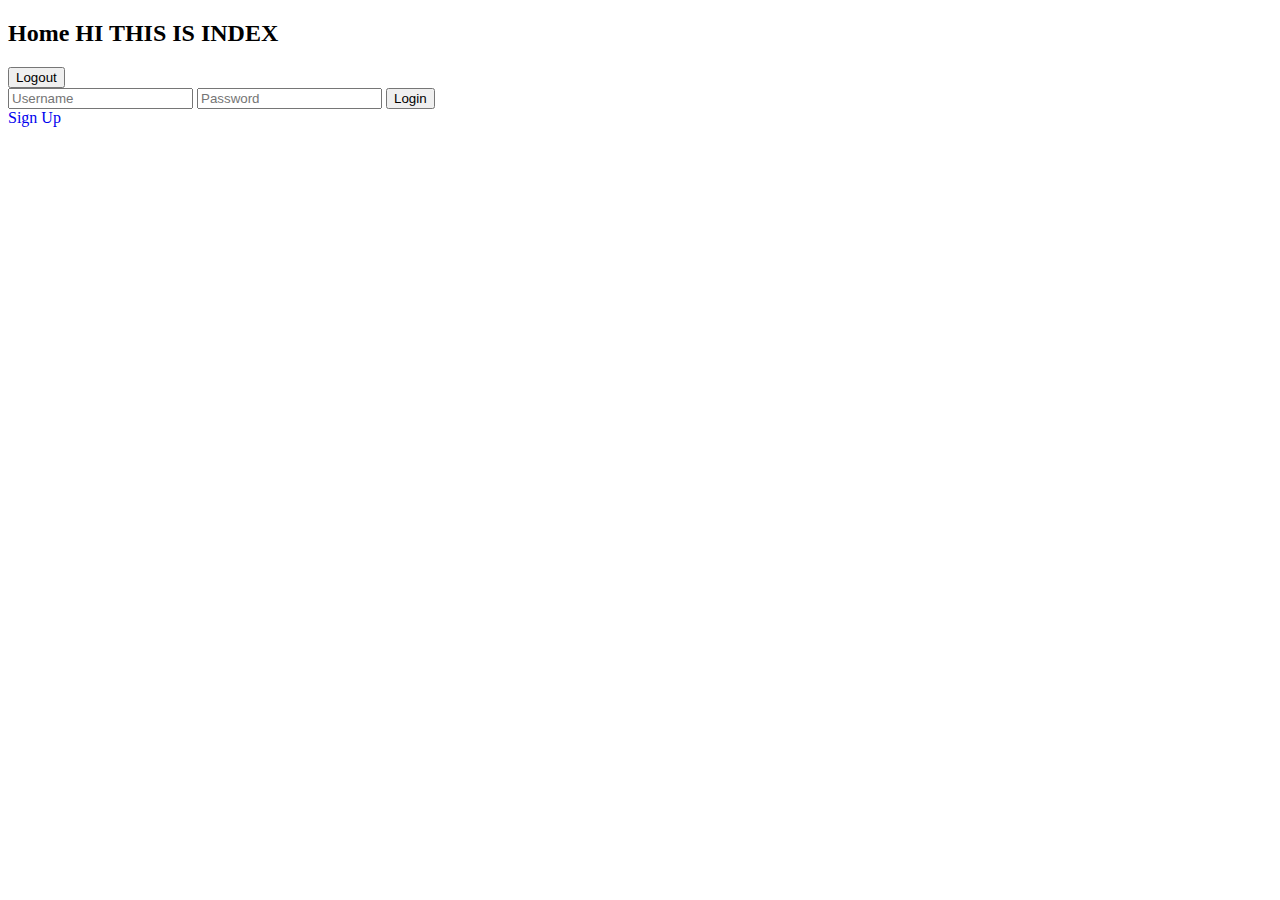
==== index.html @ f52041f5 "Update index.html" ====
<!DOCTYPE html>


<html>

<head>  
    <title>ComRad</title>
    <link rel="stylesheet" type="text/css" href="stylesheet.css">
    <script src="https://ajax.googleapis.com/ajax/libs/jquery/3.2.1/jquery.min.js"></script>
    <script src="homeScript.js"></script>
    

</head>

<body>  
   
   
   <section class="main-container">
        <div class="main-wrapper">
            <h2>Home HI THIS IS INDEX</h2>
        </div>
    </section>


    <header>
            <div class="logInOutContainer">
            <!-- trying to removie php -->
                 
            <form action="includes/logout.php" class="login-form" id="logoutContainer" method="POST">
                <button type="submit" name="submit">Logout</button>
            </form>
            <form action="includes/login.php" class="login-form" method="POST"> 
                <input type="text" name="uid" placeholder="Username">
                <input type="text" name="pwd" placeholder="Password">
                <button type="submit" name="submit">Login</button>                  
            </form>
            <a href="signup.html" id="signupBut" style="text-decoration:none">Sign Up</a>
    
                    
            </div>
    </header>
    </body>

</html>
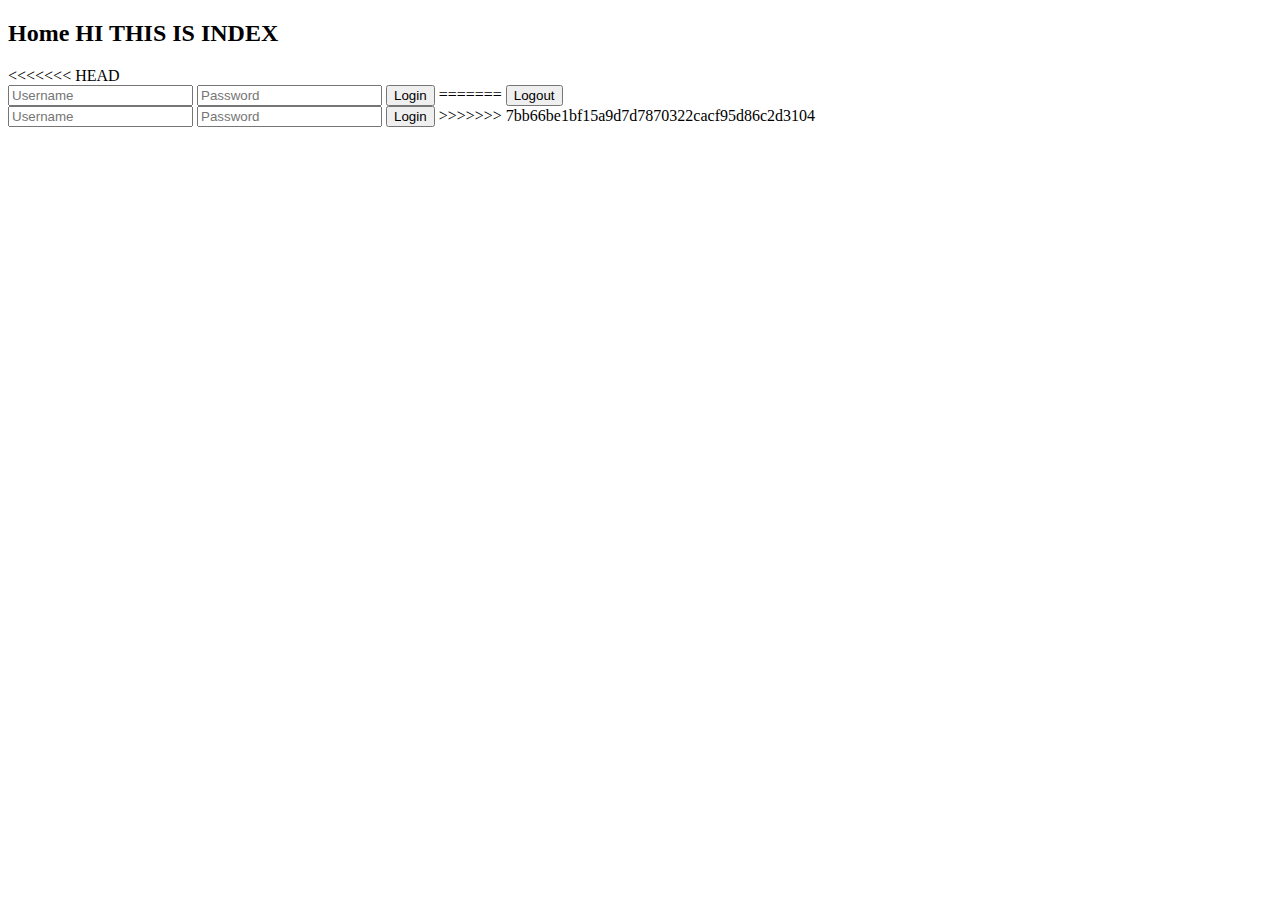
==== commit 06d7736e: "Merge branch 'master' of https://github.com/morganavickery/426-Final-Project" ====
--- a/index.html
+++ b/index.html
@@ -8,6 +8,7 @@
     <link rel="stylesheet" type="text/css" href="stylesheet.css">
     <script src="https://ajax.googleapis.com/ajax/libs/jquery/3.2.1/jquery.min.js"></script>
     <script src="homeScript.js"></script>
+    <script src="scripts/login.js"></script>
     
 
 </head>
@@ -26,17 +27,27 @@
             <div class="logInOutContainer">
             <!-- trying to removie php -->
                  
-            <form action="includes/logout.php" class="login-form" id="logoutContainer" method="POST">
-                <button type="submit" name="submit">Logout</button>
-            </form>
+<<<<<<< HEAD
             <form action="includes/login.php" class="login-form" method="POST"> 
                 <input type="text" name="uid" placeholder="Username">
                 <input type="text" name="pwd" placeholder="Password">
                 <button type="submit" name="submit">Login</button>                  
+=======
+            <form action="includes/logout.php" class="login-form" id="logoutContainer" method="POST">
+                <button type="submit" name="submit">Logout</button>
             </form>
-            <a href="signup.html" id="signupBut" style="text-decoration:none">Sign Up</a>
-    
-                    
+
+            <!-- login rerouted to js then php -->
+            <!-- removed:  action="includes/login.php"  method="POST"  -->
+            <!-- added: ids to identify inputs and buttons -->
+            <!-- if this works, need to replace login form in other areas, or maybe just delete from home page? -->
+            <form class="login-form"> 
+                <input id="login_uid" type="text" name="uid" placeholder="Username">
+                <input id="login_pwd" type="text" name="pwd" placeholder="Password">
+                <button id="submit_login" type="submit" name="submit">Login</button>                  
+>>>>>>> 7bb66be1bf15a9d7d7870322cacf95d86c2d3104
+            </form>
+                  
             </div>
     </header>
     </body>
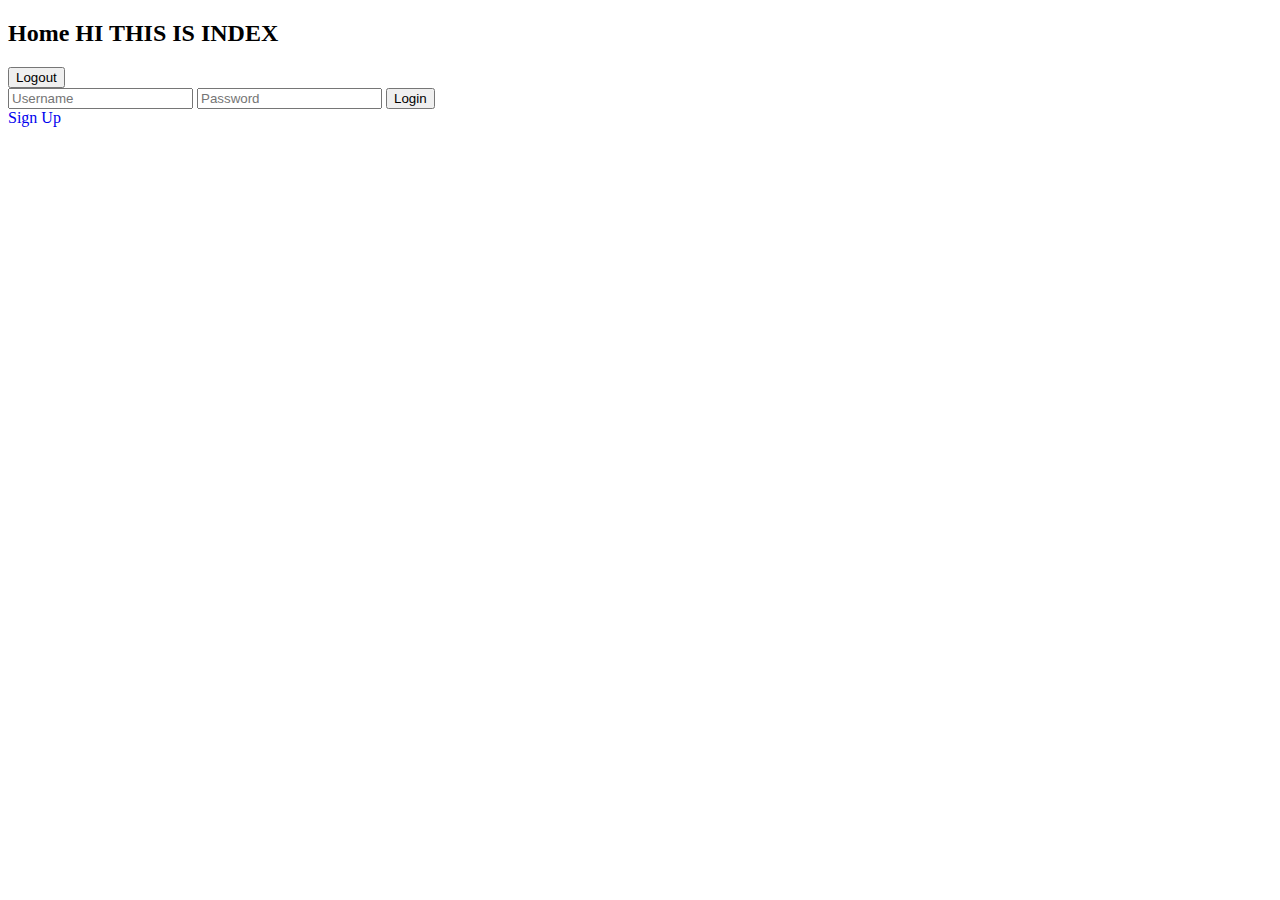
==== commit 0ff18820: "these are the correct non fucked versions" ====
--- a/index.html
+++ b/index.html
@@ -27,12 +27,6 @@
             <div class="logInOutContainer">
             <!-- trying to removie php -->
                  
-<<<<<<< HEAD
-            <form action="includes/login.php" class="login-form" method="POST"> 
-                <input type="text" name="uid" placeholder="Username">
-                <input type="text" name="pwd" placeholder="Password">
-                <button type="submit" name="submit">Login</button>                  
-=======
             <form action="includes/logout.php" class="login-form" id="logoutContainer" method="POST">
                 <button type="submit" name="submit">Logout</button>
             </form>
@@ -45,9 +39,10 @@
                 <input id="login_uid" type="text" name="uid" placeholder="Username">
                 <input id="login_pwd" type="text" name="pwd" placeholder="Password">
                 <button id="submit_login" type="submit" name="submit">Login</button>                  
->>>>>>> 7bb66be1bf15a9d7d7870322cacf95d86c2d3104
             </form>
-                  
+            <a href="signup.html" id="signupBut" style="text-decoration:none">Sign Up</a>
+    
+                    
             </div>
     </header>
     </body>
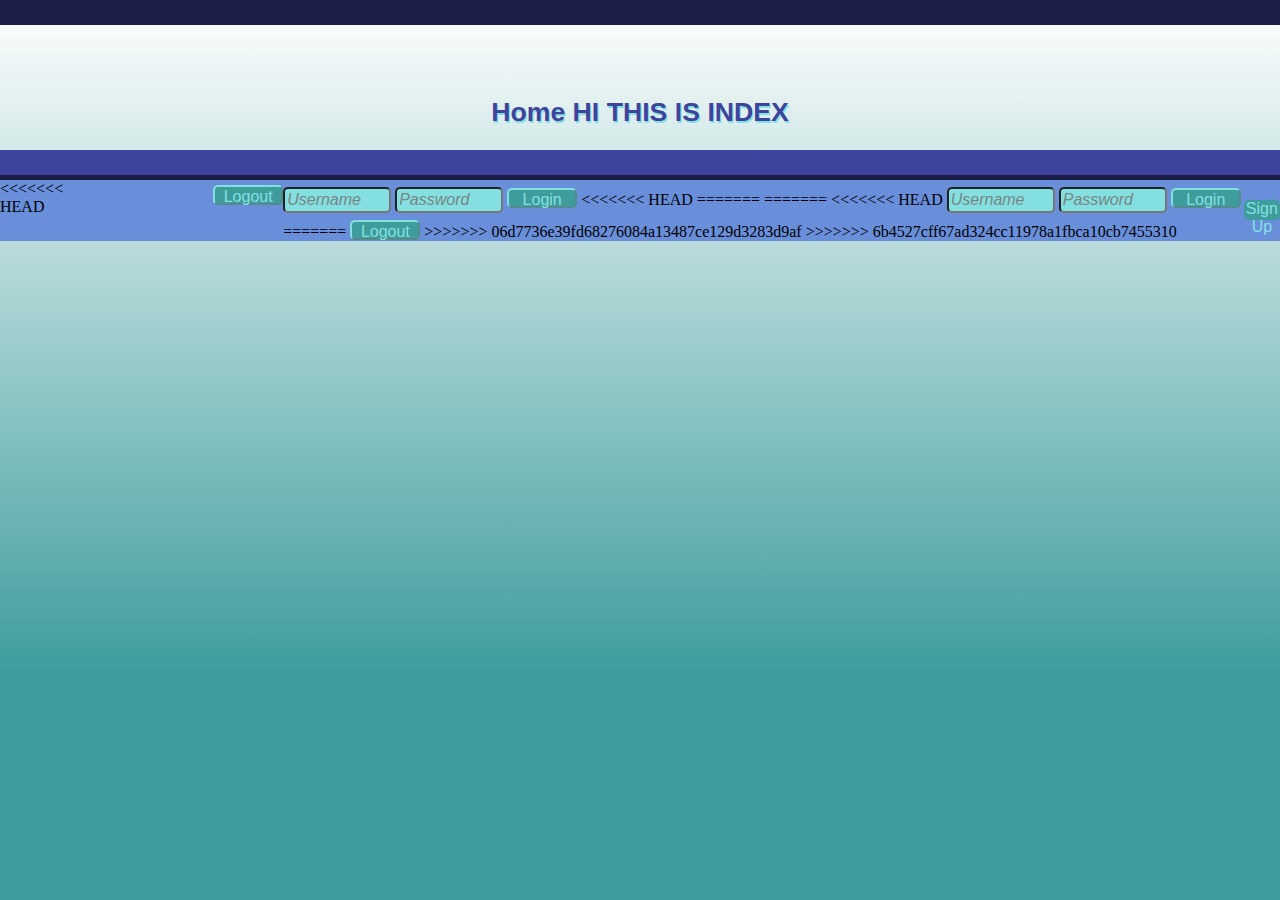
==== commit b7745871: "Merge branch 'master' of https://github.com/morganavickery/426-Final-Project" ====
--- a/index.html
+++ b/index.html
@@ -27,6 +27,7 @@
             <div class="logInOutContainer">
             <!-- trying to removie php -->
                  
+<<<<<<< HEAD
             <form action="includes/logout.php" class="login-form" id="logoutContainer" method="POST">
                 <button type="submit" name="submit">Logout</button>
             </form>
@@ -39,6 +40,19 @@
                 <input id="login_uid" type="text" name="uid" placeholder="Username">
                 <input id="login_pwd" type="text" name="pwd" placeholder="Password">
                 <button id="submit_login" type="submit" name="submit">Login</button>                  
+<<<<<<< HEAD
+=======
+=======
+<<<<<<< HEAD
+            <form action="includes/login.php" class="login-form" method="POST"> 
+                <input type="text" name="uid" placeholder="Username">
+                <input type="text" name="pwd" placeholder="Password">
+                <button type="submit" name="submit">Login</button>                  
+=======
+            <form action="includes/logout.php" class="login-form" id="logoutContainer" method="POST">
+                <button type="submit" name="submit">Logout</button>
+>>>>>>> 06d7736e39fd68276084a13487ce129d3283d9af
+>>>>>>> 6b4527cff67ad324cc11978a1fbca10cb7455310
             </form>
             <a href="signup.html" id="signupBut" style="text-decoration:none">Sign Up</a>
     
--- a/stylesheet.css
+++ b/stylesheet.css
@@ -0,0 +1,396 @@
+/*WIDGETS*/
+.widgetForm {
+    color: #3E9C9C;
+    text-shadow: 1px 1px white;
+    font-family: 'Lucida Grande';
+    padding-right: 5px;
+    align-self:flex-end;
+}
+
+.widgetForm input {
+    border-color: 1px solid #3E9C9C;
+    color: #3E9C9C;
+    background-color: #84E0E0;
+    width:max-content;
+    height:max-content
+    font-family: 'Lucida Grande', Helvetica, Arial, Sans-Serif;
+    border-radius:5px;
+    font-size: 10pt;
+    padding: 2px;
+}
+
+.widgetForm button{
+ border-color: #3E9C9C;
+    color: #84E0E0;
+    background-color: #3E9C9C;
+    border-radius:5px;
+    width:70px;
+    align-self:center;
+    height: 20px;
+   font-family: 'Lucida Grande', Helvetica, Arial, Sans-Serif;
+    text-align:center;
+    font-size:12pt;
+}
+
+.widget{
+    background-image: url("images/widgetTexture.jpg");
+    background-size: cover;
+    /*background: #3e429c;
+    background: -moz-linear-gradient(top, #3e429c 0%, #698fdb 100%);
+    background: -webkit-linear-gradient(top, #3e429c 0%,#698fdb 100%); 
+    background: linear-gradient(to bottom, #3e429c 0%,#698fdb 100%); */
+    background-size: 100% 100%;
+    color: white;
+    text-shadow: 1px 1px #3E9C9C;
+    font-family: 'lucida Grande';
+    border-color:#3E9C9C
+    border: double
+}
+
+
+.widgetForm input::placholder{
+    font-style: italic;
+    opacity:.85;
+}
+
+#createProjectForm {
+    display: none;
+}
+
+#joinProjectForm {
+    display: none;
+}
+
+#createTaskForm {
+    display: none;
+}
+
+.dropdown button{
+    align-self: flex-end;
+    float:right;
+}
+
+.dropdown {
+    margin:5px;
+    width: auto;
+    display: flex;
+    background: #3e429c;
+    background: -webkit-gradient(linear, left top, left bottom, from(#3E9C9C), to(#3e429c));
+    background: -webkit-linear-gradient(top, #84e0e0, #3e429c);
+    background: -moz-linear-gradient(top, #84e0e0, #3e429c);
+    background: -ms-linear-gradient(top, #84e0e0, #3e429c);
+    background: -o-linear-gradient(top, #84e0e0, #3e429c);
+    padding: 6px 12px;
+    -webkit-border-radius: 0px;
+    -moz-border-radius: 0px;
+    border-radius: 0px;
+    -webkit-box-shadow: rgba(0,0,0,1) 0 1px 0;
+    -moz-box-shadow: rgba(0,0,0,1) 0 1px 0;
+    box-shadow: rgba(0,0,0,1) 0 1px 0;
+    text-shadow: rgba(0,0,0,.4) 0 1px 0;
+    color: white;
+    font-size: 12px;
+    font-family: 'Lucida Grande', Helvetica, Arial, Sans-Serif;
+    text-decoration: none;
+    vertical-align: middle;
+}
+
+.widgetBoard {
+    display:grid;
+    grid-template-columns: 50% 50%;
+    grid-auto-rows: auto;
+    border-style: double;
+    margin-left: 150px;
+}
+
+#allProjectsWidget {
+    grid-column: 1;
+    grid-row:1;
+}
+
+#currentProjectWidget{
+    grid-column: 2;
+    grid-row-start: 1;
+    grid-row-end: 2;
+    height: fit-content;
+}
+
+#allTasksWidget {
+    grid-column: 1;
+    grid-row: 2;
+} 
+
+#cpTasks{
+    order:1;
+}
+
+#contacts{
+    order:2;
+}
+
+.widgetHeader {
+    border-style: double;
+    color:transparent;
+}
+
+.widget{
+    margin:10px;
+    border-style: double;
+}
+
+.dropdown{
+    border-style: double;
+
+}
+
+/*NAVIGATION*/
+#homeNav {
+    background-image: url("images/logo.sc");
+    background-repeat: no-repeat;  
+    background-position: 0% 0%;
+    background-size: 100% 100%;
+    height: 100px;
+}
+
+.navButton {
+    display: block;
+    /*border-style: double;*/
+    padding:10px;
+    border-top: 1px solid #000000;
+    background: #698fdb;
+    background: -webkit-gradient(linear, left top, left bottom, from(#3e439c), to(#698fdb));
+    background: -webkit-linear-gradient(top, #3e439c, #698fdb);
+    background: -moz-linear-gradient(top, #3e439c, #698fdb);
+    background: -ms-linear-gradient(top, #3e439c, #698fdb);
+    background: -o-linear-gradient(top, #3e439c, #698fdb);
+    padding: 11px 22px;
+    -webkit-border-radius: 0px;
+    -moz-border-radius: 0px;
+    border-radius: 0px;
+    -webkit-box-shadow: rgba(0,0,0,1) 0 1px 0;
+    -moz-box-shadow: rgba(0,0,0,1) 0 1px 0;
+    box-shadow: rgba(0,0,0,1) 0 1px 0;
+    text-shadow: rgba(0,0,0,.4) 0 1px 0;
+    color: white;
+    font-size: 16px;
+    font-family: Georgia, serif;
+    text-decoration: none;
+}
+
+.navButton:hover {
+   border-top-color: #1f275e;
+   background: #1f275e;
+   color: #ccc;
+}
+
+.navButton:active {
+   border-top-color: #000000;
+   background: #000000;
+}
+
+.navigationContainer {
+    list-style-type: none;
+    margin:0;
+    width: 150px;
+    padding:0;
+    border-style: double;
+    position: fixed;
+    overflow: auto;
+    height: 100%;
+}
+
+/*GENERAL*/
+#title {
+    margin-left: 150px;
+    /*border-style: double;*/
+    padding:0;
+}
+
+#subtitle {
+    /*border-style: double;*/
+    justify-content: space-around;
+    display:flex;
+    margin-left: 150px;
+}
+
+body {
+    background: linear-gradient(to bottom, #ffffff 0%, #3E9C9C 75%);
+    height: 100%;
+    margin: 0;
+    background-repeat: no-repeat;
+    background-attachment: fixed;
+}
+
+/*LOGIN HEADER*/
+#homeLogin {
+    display: flex;
+    flex-direction: row;
+    justify-content: space-around;
+    margin-left:150px;
+    background-color:red;
+}
+
+.logInOutContainer{
+    display: flex;
+    flex-direction: row;
+    background-color: #698fdb;
+    justify-content: space-around;
+    border-top: 5px #3e439c inset;
+}
+
+#signupBut{
+   border-color: #3E9C9C;
+    color: #84E0E0;
+    background-color: #3E9C9C;
+    border-radius:5px;
+    width:70px;
+    align-self:center;
+    height: 20px;
+   font-family: 'Lucida Grande', Helvetica, Arial, Sans-Serif;
+    text-align:center;
+    font-size:12pt;
+}
+
+.login-form button {
+    font-size:12pt;
+    border-color: #84E0E0;
+    color: #84E0E0;
+    background-color: #3E9C9C;
+    border-radius:5px;
+    width:70px;
+    align-self:center;
+    height: 20px;
+   font-family: 'Lucida Grande', Helvetica, Arial, Sans-Serif;
+    text-align:center;
+}
+
+.login-form input {
+    border-color: 1px solid #3E9C9C;
+    color: #3E9C9C;
+    background-color: #84E0E0;
+    width:100px;
+    height: 20px;
+   font-family: 'Lucida Grande', Helvetica, Arial, Sans-Serif;
+    border-radius:5px;
+    font-size: 12pt;
+    margin-top:5pt;
+    margin-bottom:5pt;
+}
+
+#signupBut button:active {
+    border-color:  1px solid #3E9C9C;
+    color: #3E9C9C;
+    background-color: #84E0E0;
+}
+
+#logoutContainer{
+    margin-left:150px;
+}
+
+#logoutContainer button {
+    align-self: center;
+    margin-top: 5px;
+}
+
+.login-form input::placeholder {
+    font-style: italic;
+    opacity:.85;
+}
+
+.login-form button:active {
+    border-color: #3E9C9C;
+    color: #3E9C9C;
+    background-color: #84E0E0;
+}
+
+
+
+
+/*SIGN IN PAGE*/
+.main-wrapper {
+    background-image: url("images/homeFists.jpeg");
+    margin: 0;
+    background-size: cover;
+    height: 100%;
+    width: 100%;
+    border-top:25px #3e439c inset;
+    border-bottom:25px #3e439c inset;
+    margin-right: 5px;
+}
+
+.main-wrapper h2{
+    text-align: center;
+   font-family: 'Lucida Grande', Helvetica, Arial, Sans-Serif;
+    text-shadow: 1px 2px #84E0E0;
+    color: #3e439c;
+    font-size:20pt;
+    padding-top:50px;
+}
+
+.main-wrapper h1 {
+    text-align: center;
+   font-family: 'Lucida Grande', Helvetica, Arial, Sans-Serif;
+    text-shadow: 4px 4px #3e439c;
+    color: #84E0E0;
+    font-size:44pt;
+    padding-top:50px;
+    font: bold;
+}
+
+.main-wrapper h3{
+    text-align: center;
+   font-family: 'Lucida Grande', Helvetica, Arial, Sans-Serif;
+    text-shadow: 1px 2px #84E0E0;
+    color: #3e439c;
+    font-size:20pt;
+    padding-top:50px;
+    font-style: italic;
+}
+
+
+
+/*FORM*/
+.main-wrapper form {
+    display:flex;
+    flex-direction: column;
+    /*align-content: center;*/
+}
+
+.signup-form input{
+    width:250px;
+    height: 40px;;
+    align-self: center;
+    margin: 5px;
+    border: 1px solid #3e439c;
+    background-color: #698fdb;
+    color: #3e439c;
+   font-family: 'Lucida Grande', Helvetica, Arial, Sans-Serif;
+    opacity: 1.0;
+    border-radius:5px;
+    font-size: 1.2em;
+}
+
+.signup-form input::placeholder {
+  opacity: .85;
+  font-style: italic;
+  color:darkgrey;
+}
+
+.signup-form button {
+    background-color:#3e439c;
+    border: 1px solid #84E0E0;
+    color: #84E0E0;
+    width: 100px;
+    height:30px;
+    align-self: center;
+    text-shadow: 1px 2px #698fdb;
+   font-family: 'Lucida Grande', Helvetica, Arial, Sans-Serif;
+    font-size:14pt;
+    margin-bottom: 50px;
+    border-radius:5px;
+}
+
+.signup-form button:active {
+    background-color:#84E0E0;
+    color: #3e439c;
+}
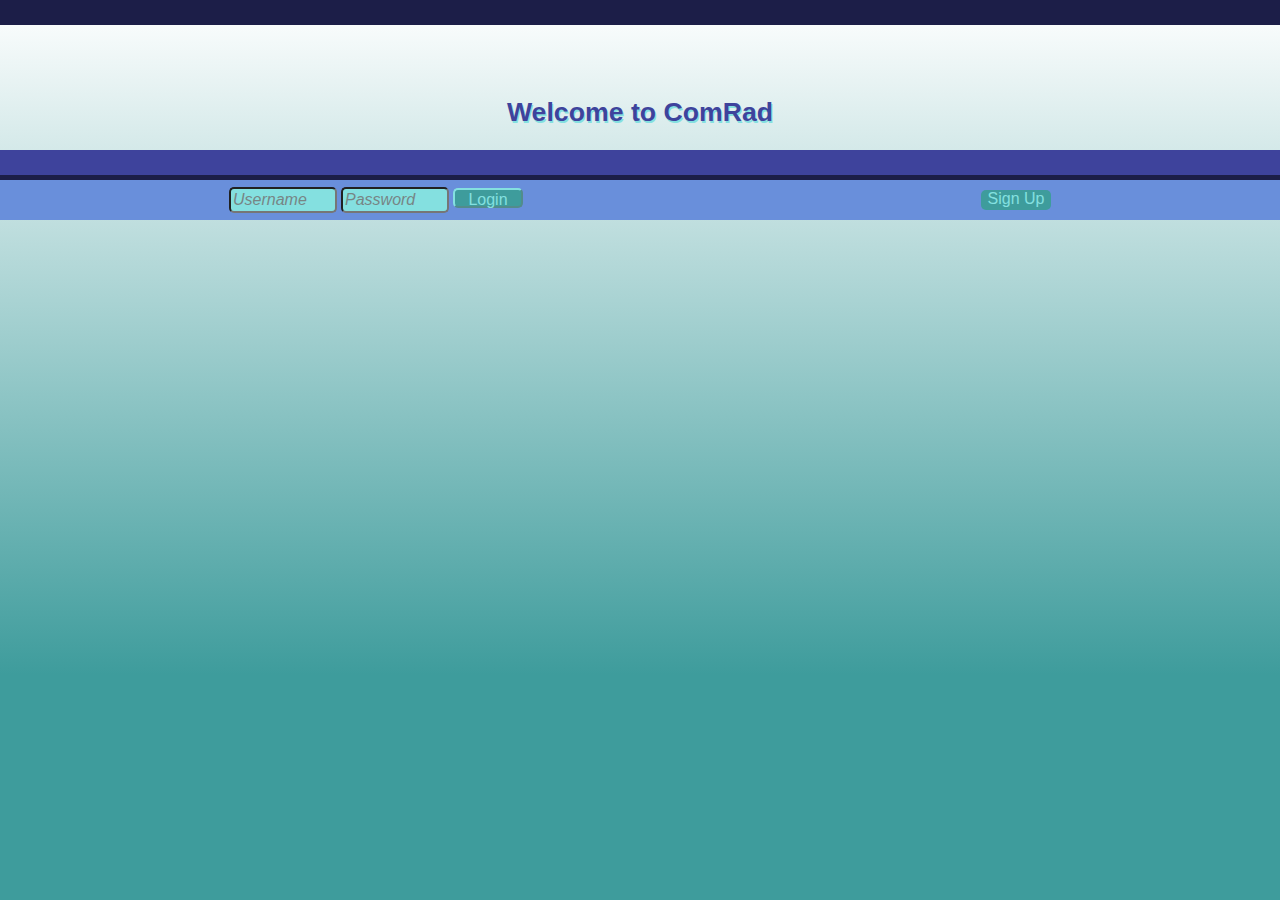
==== commit 4c03cb21: "commit removal" ====
--- a/index.html
+++ b/index.html
@@ -18,20 +18,14 @@
    
    <section class="main-container">
         <div class="main-wrapper">
-            <h2>Home HI THIS IS INDEX</h2>
+            <h2>Welcome to ComRad</h2>
         </div>
     </section>
 
 
     <header>
             <div class="logInOutContainer">
-            <!-- trying to removie php -->
-                 
-<<<<<<< HEAD
-            <form action="includes/logout.php" class="login-form" id="logoutContainer" method="POST">
-                <button type="submit" name="submit">Logout</button>
-            </form>
-
+ 
             <!-- login rerouted to js then php -->
             <!-- removed:  action="includes/login.php"  method="POST"  -->
             <!-- added: ids to identify inputs and buttons -->
@@ -40,19 +34,6 @@
                 <input id="login_uid" type="text" name="uid" placeholder="Username">
                 <input id="login_pwd" type="text" name="pwd" placeholder="Password">
                 <button id="submit_login" type="submit" name="submit">Login</button>                  
-<<<<<<< HEAD
-=======
-=======
-<<<<<<< HEAD
-            <form action="includes/login.php" class="login-form" method="POST"> 
-                <input type="text" name="uid" placeholder="Username">
-                <input type="text" name="pwd" placeholder="Password">
-                <button type="submit" name="submit">Login</button>                  
-=======
-            <form action="includes/logout.php" class="login-form" id="logoutContainer" method="POST">
-                <button type="submit" name="submit">Logout</button>
->>>>>>> 06d7736e39fd68276084a13487ce129d3283d9af
->>>>>>> 6b4527cff67ad324cc11978a1fbca10cb7455310
             </form>
             <a href="signup.html" id="signupBut" style="text-decoration:none">Sign Up</a>
     
